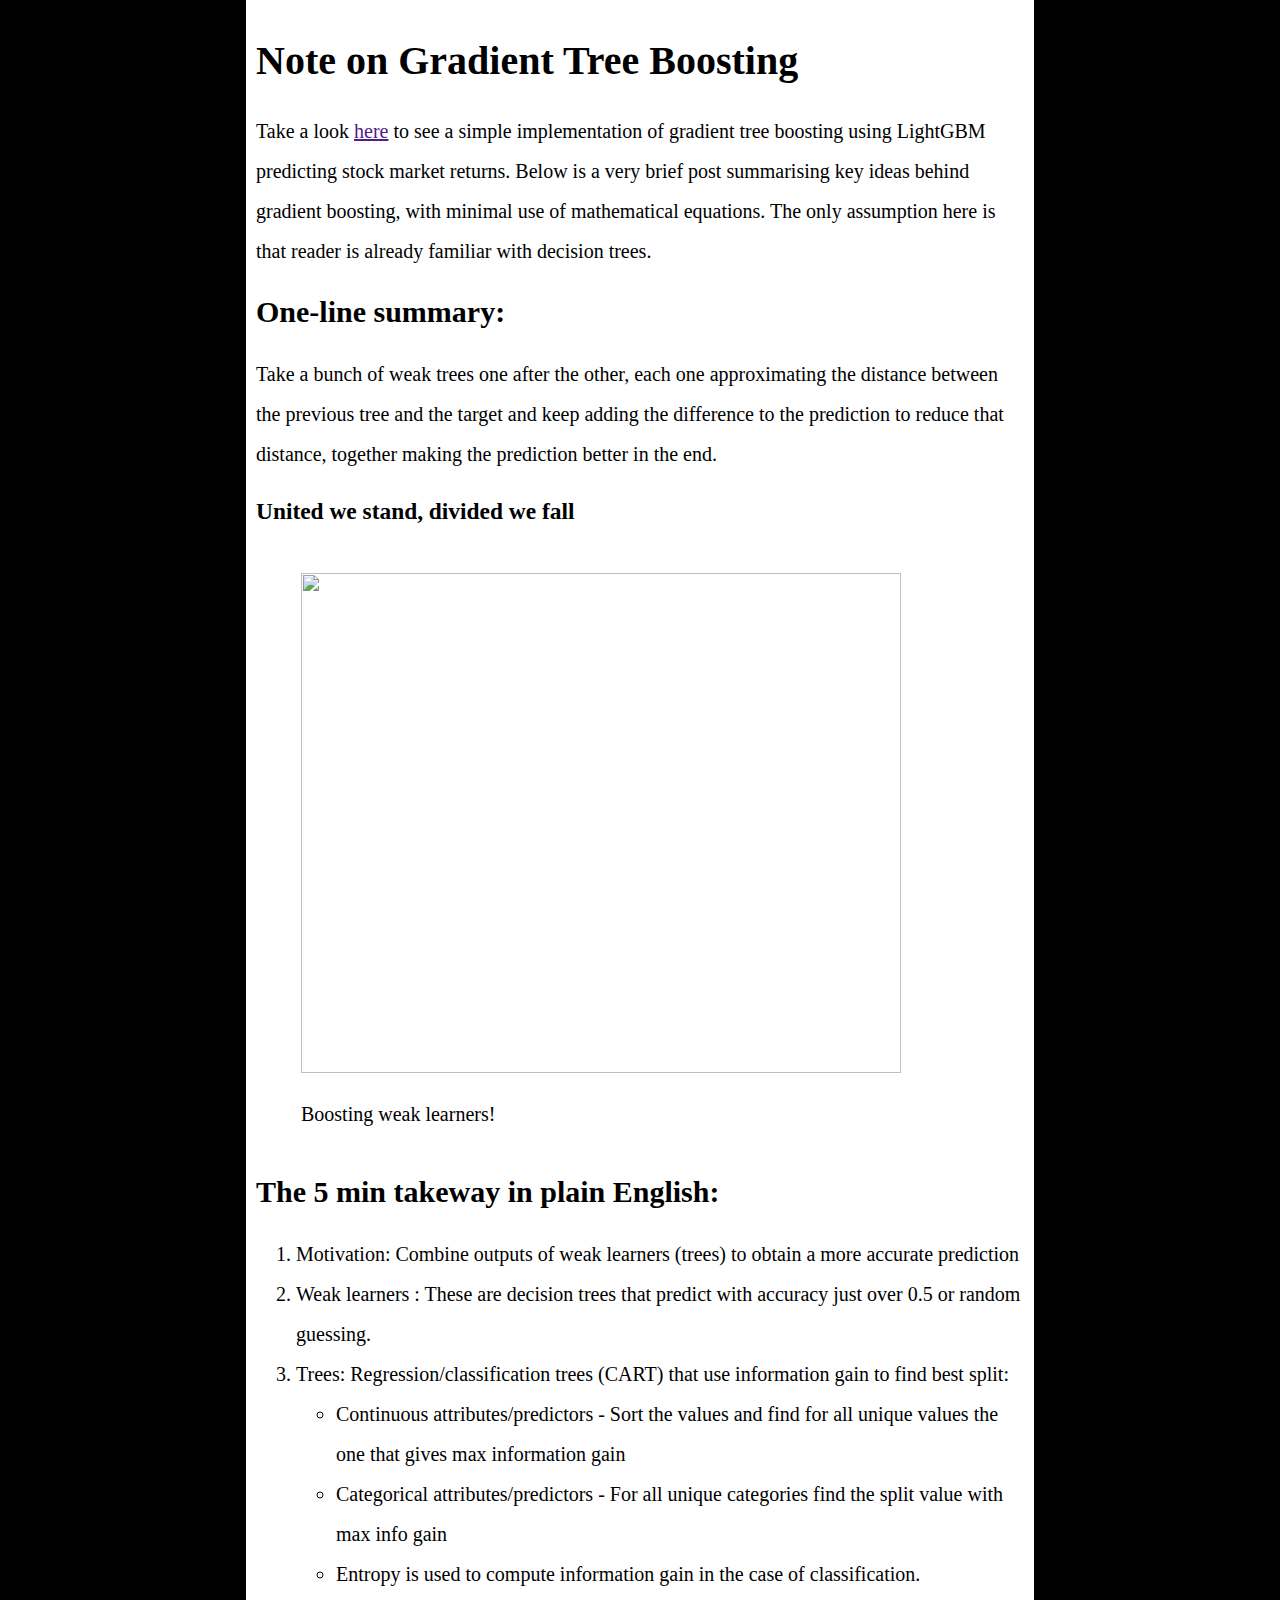
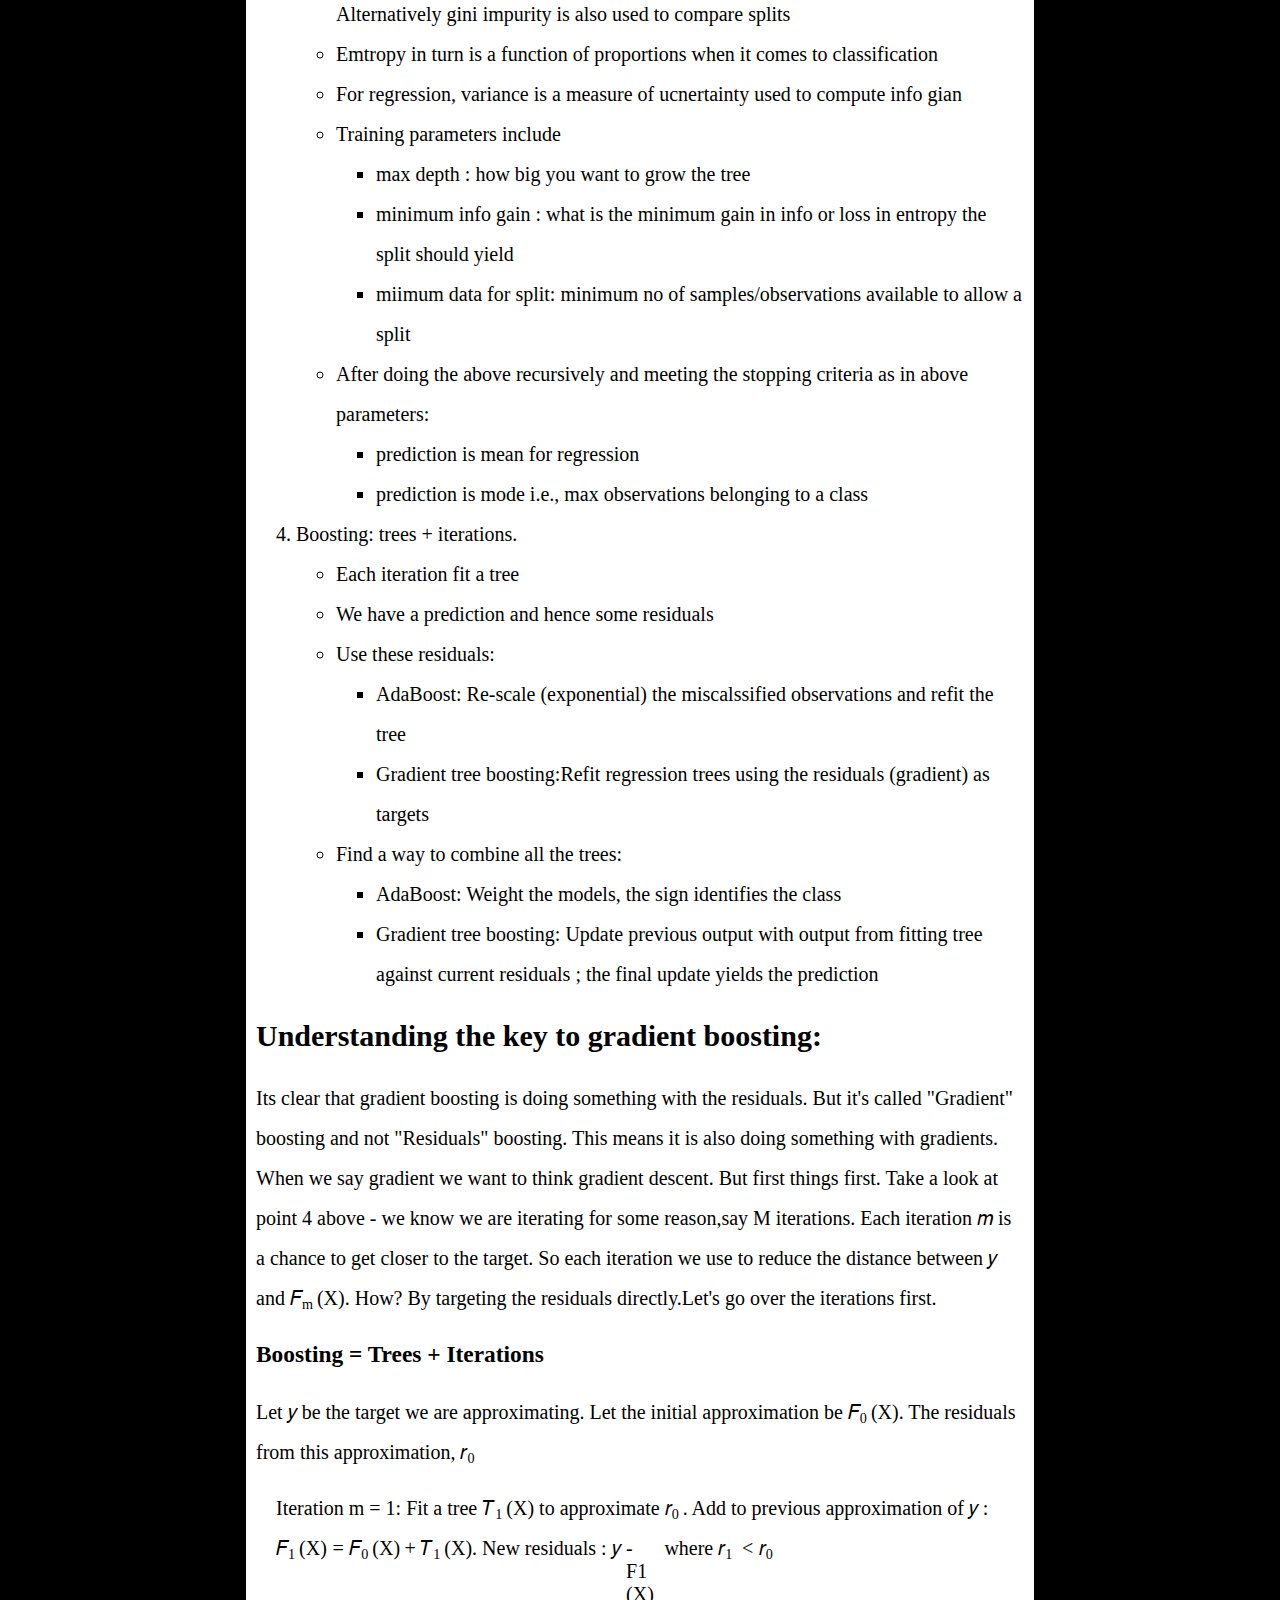
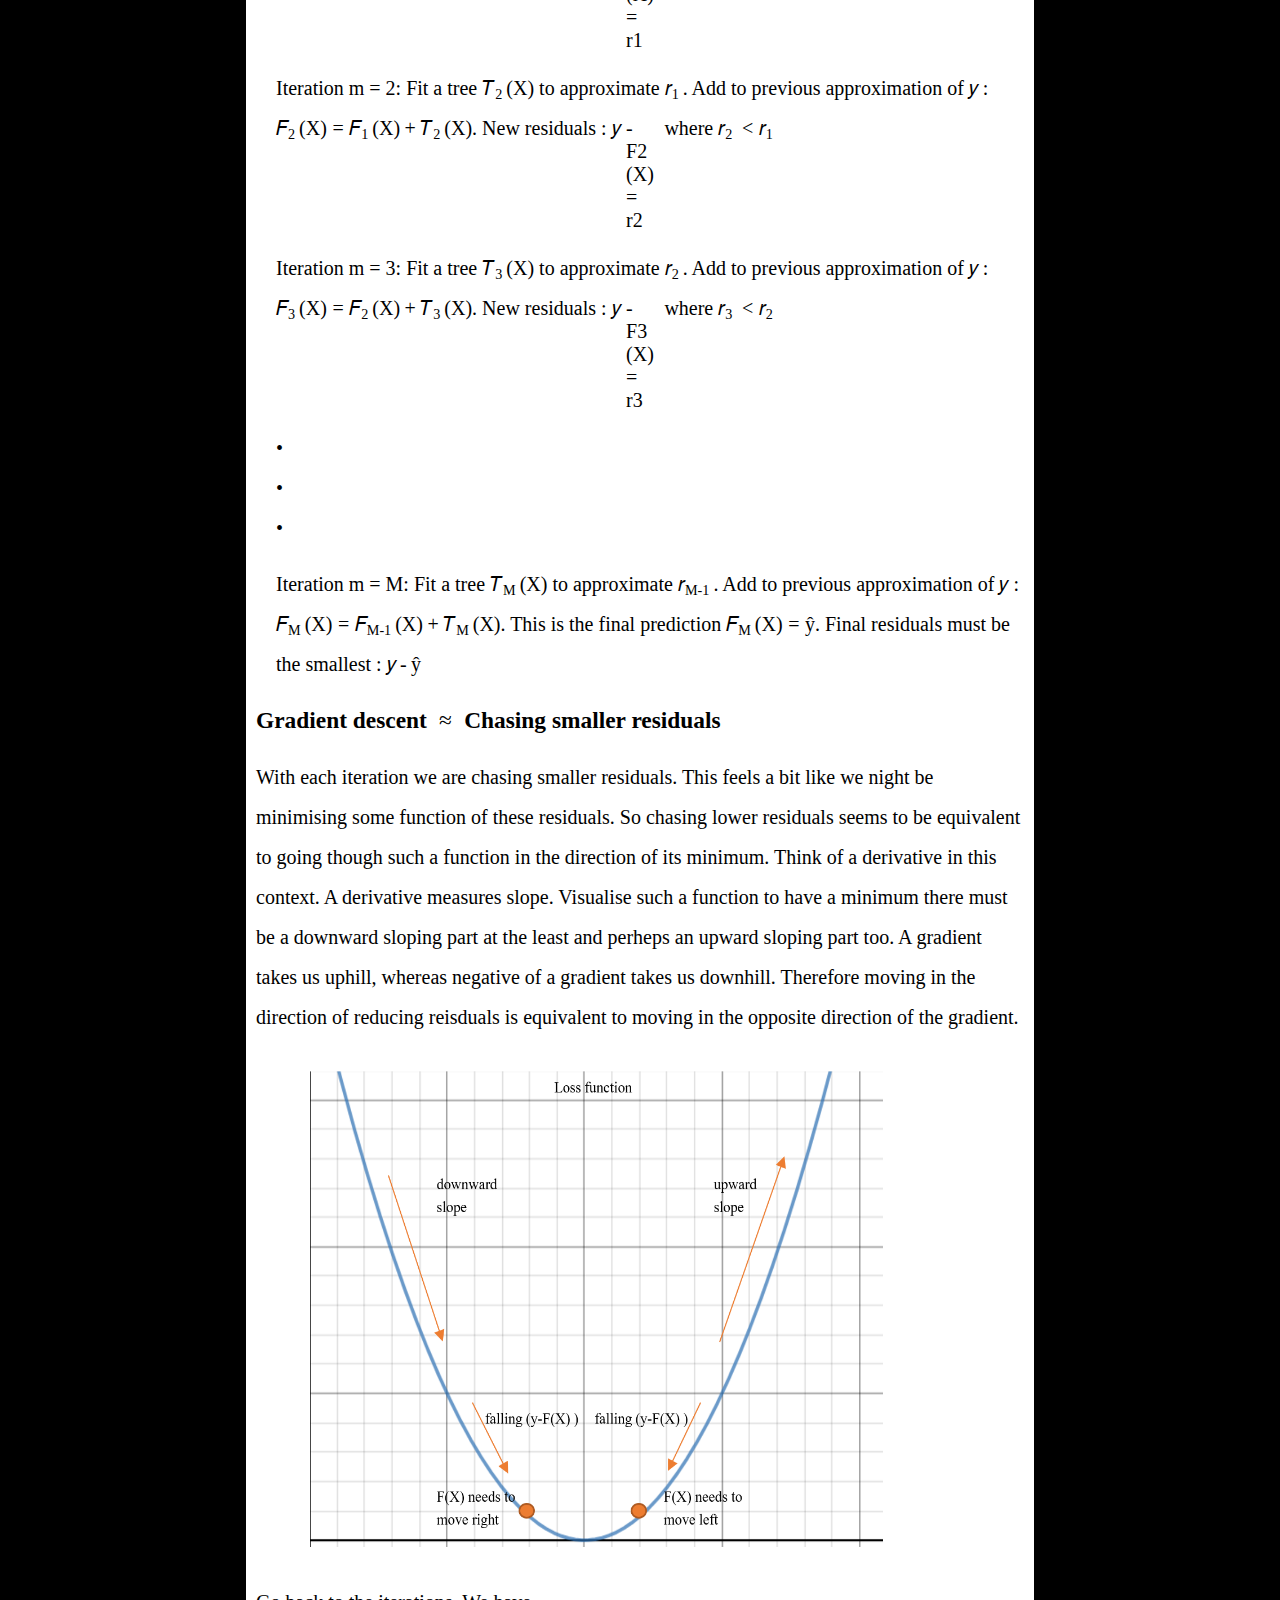
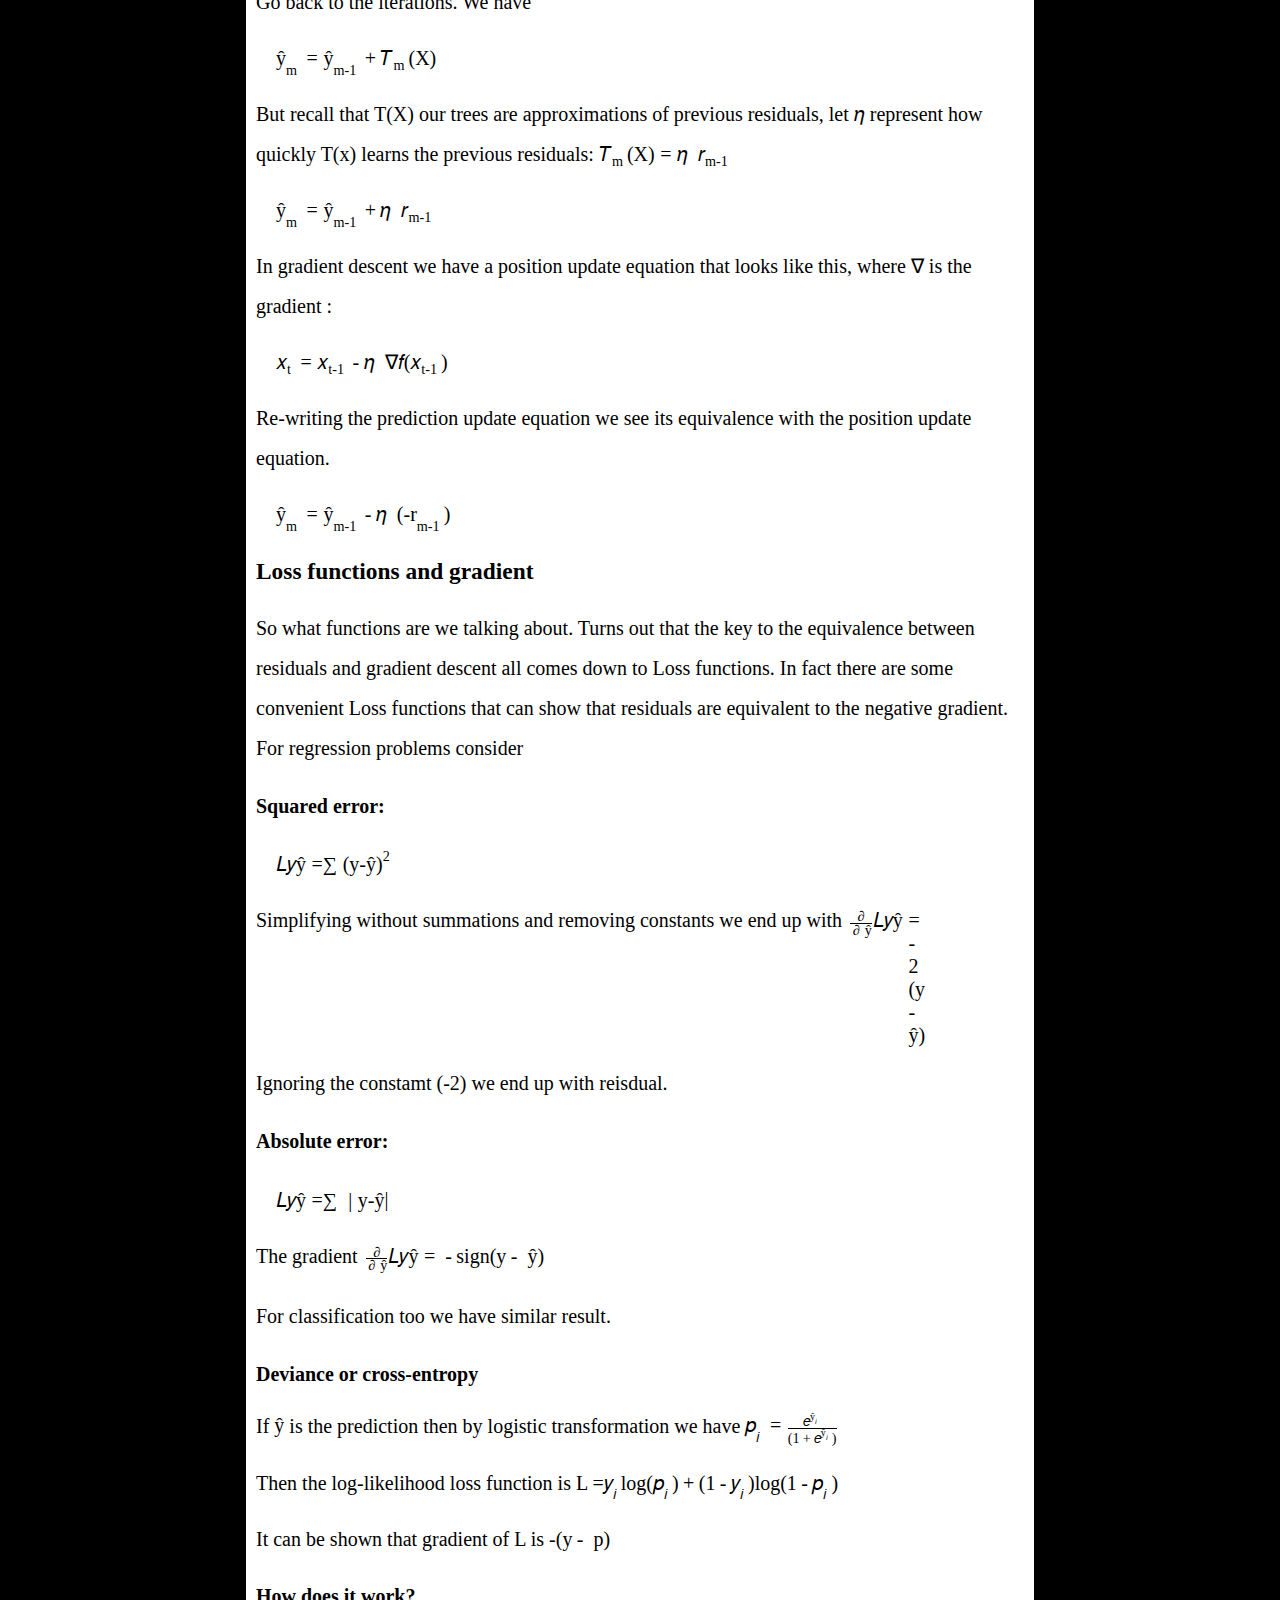
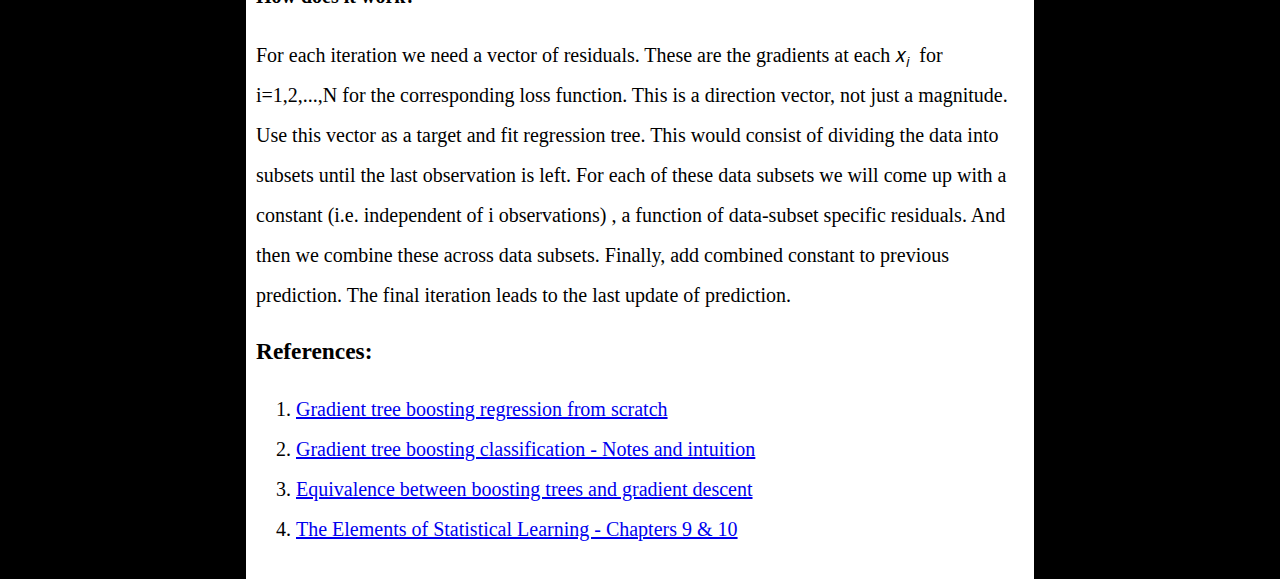
==== posts/01_gbdt.html @ fec8b3bb "html, stylesheets;fixed bug in repo" ====
<!DOCTYPE html>

<html>
    <head>
        <title>
            Note on Gradient Tree Boosting
        </title>
        <meta charset="utf-8">
        <script type="text/javascript"
            src="http://cdn.mathjax.org/mathjax/latest/MathJax.js?config=TeX-AMS-MML_HTMLorMML">
        </script>
        
        <link href="../css/style.css" rel="stylesheet">
    </head>
    <body>
        <div class="content">
            
                <h1>Note on Gradient Tree Boosting</h1>
                <p>
                    Take a look <a href="">here</a> to see a simple implementation of gradient
                    tree boosting using LightGBM predicting stock market returns. Below is a very brief post summarising key ideas behind gradient boosting, with minimal use of mathematical equations. The only assumption here
                    is that reader is already familiar with decision trees.

                </p>
                <h2>One-line summary:</h2>

                
                <p>Take a bunch of weak trees one after the other, each one approximating the distance between the previous tree and the target and keep adding the difference to the prediction to reduce that distance, together making the prediction better in the end. </p>

                <h3>United we stand, divided we fall</h3>

                <div class="container">

                <article>
                    <figure class="giphy">
                        <img src="https://preview.redd.it/2el4qjhitp291.gif?format=png8&s=f9c0ccdc88599c49b24700df84b05f132849954b">
                        <p>Boosting weak learners!</p>
                    </figure>

                </article>
                </div>
                
             <div class="post">
                
                <h2>The 5 min takeway in plain English:</h2>
                
                    <ol>
                        <li>Motivation: Combine outputs of weak learners (trees) to obtain a more accurate prediction</li>
                        <li>Weak learners : These are decision trees that predict with accuracy just over 0.5 or random guessing.</li>
                        <li>Trees: Regression/classification trees (CART) that use information gain to find best split:
                            <ul>
                                <li>Continuous attributes/predictors - Sort the values and find for all unique values the one that gives max information gain</li>
                                <li>Categorical attributes/predictors - For all unique categories find the split value with max info gain</li>
                                <li>Entropy is used to compute information gain in the case of classification. Alternatively gini impurity is also used to compare splits</li>
                                <li>Emtropy in turn is a function of proportions when it comes to classification</li>
                                <li>For regression, variance is a measure of ucnertainty used to compute info gian </li>
                                <li>Training parameters include
                                    <ul>
                                        <li>max depth : how big you want to grow the tree</li>
                                        <li>minimum info gain : what is the minimum gain in info or loss in entropy the split should yield</li>
                                        <li>miimum data for split: minimum no of samples/observations available to allow a split</li>
                                    </ul>  
                                </li>
                                <li>After doing the above recursively and meeting the stopping criteria as in above parameters:</li>
                                <ul>
                                    <li>prediction is mean for regression</li>
                                    <li>prediction is mode i.e., max observations belonging to a class</li>
                                </ul>
                            </ul>
                        </li>
                        <li>Boosting: trees + iterations.
                            <ul>
                                <li>Each iteration fit a tree</li>
                                <li>We have a prediction and hence some residuals</li>
                                <li>Use these residuals:
                                    <ul>
                                        <li>AdaBoost: Re-scale (exponential) the miscalssified observations and refit the tree</li>
                                        <li>Gradient tree boosting:Refit regression trees using the residuals (gradient) as targets</li>
                                    </ul>
                                </li>
                                <li> Find a way to combine all the trees:
                                    <ul>
                                        <li>AdaBoost: Weight the models, the sign identifies the class </li>
                                        <li>Gradient tree boosting: Update previous output with output from fitting tree against current residuals 
                                            ; the final update yields the prediction
                                        </li>
                                    
                                    </ul>
                                </li>

                               
                            </ul>
                        </li>
                        

                    </ol>

                <h2>Understanding the key to gradient boosting:</h2>
                    <p>
                        Its clear that gradient boosting is doing something with the residuals. But it's called "Gradient" boosting and not "Residuals" boosting.
                        This means it is also doing something with gradients. When we say gradient we want to think gradient descent. But first things first. Take a look at point 4 above
                        - we know we are iterating for some reason,say M iterations. Each iteration <math xmlns="http://www.w3.org/1998/Math/MathML"><mi>m</mi></math> is a chance to get closer to the target. 
                        So each iteration we use to reduce the distance between <math xmlns="http://www.w3.org/1998/Math/MathML"><mi>y</mi></math> and <math xmlns="http://www.w3.org/1998/Math/MathML">
                            <msub><mi>F</mi><mn>m</mn></msub><mi>(X)</mi></math>.
                        How? By targeting the residuals directly.Let's go over the iterations first.
                    </p>
                    <h3>Boosting = Trees + Iterations</h3>
                    <p>
                        Let <math xmlns="http://www.w3.org/1998/Math/MathML"><mi>y</mi></math> be the target we are approximating. Let the initial approximation be <math xmlns="http://www.w3.org/1998/Math/MathML">
                            <msub><mi>F</mi><mn>0</mn></msub><mi>(X)</mi></math>. The residuals from this approximation, <math xmlns="http://www.w3.org/1998/Math/MathML">
                                <msub><mi>r</mi><mn>0</mn></msub></math>
                    </p>
                    <p style="margin-left: 20px;">
                        Iteration m = 1: Fit a tree <math xmlns="http://www.w3.org/1998/Math/MathML"><msub><mi>T</mi><mn>1</mn></msub><mi>(X)</mi></math> to approximate <math xmlns="http://www.w3.org/1998/Math/MathML">
                            <msub><mi>r</mi><mn>0</mn></msub></math>. Add to previous approximation of <math xmlns="http://www.w3.org/1998/Math/MathML"><mi>y</mi></math> :  <math xmlns="http://www.w3.org/1998/Math/MathML">
                                <msub><mi>F</mi><mn>1</mn></msub><mi>(X)</mi><mo>=</mo><msub><mi>F</mi><mn>0</mn></msub><mi>(X)</mi><mo>+</mo><msub><mi>T</mi><mn>1</mn></msub><mi>(X)</mi></math>. New residuals : <math xmlns="http://www.w3.org/1998/Math/MathML">
                            <mi>y</mi><mo>-<msub><mi>F</mi><mn>1</mn></msub><mi>(X)</mi><mo>=</mo><msub><mi>r</mi><mn>1</mn></msub></math> where <math xmlns="http://www.w3.org/1998/Math/MathML"><msub><mi>r</mi><mn>1</mn></msub><mo><</mo><msub><mi>r</mi><mn>0</mn></msub></math>

                    </p>
                    <p style="margin-left: 20px;">
                        Iteration m = 2: Fit a tree <math xmlns="http://www.w3.org/1998/Math/MathML"><msub><mi>T</mi><mn>2</mn></msub><mi>(X)</mi></math> to approximate <math xmlns="http://www.w3.org/1998/Math/MathML">
                            <msub><mi>r</mi><mn>1</mn></msub></math>. Add to previous approximation of <math xmlns="http://www.w3.org/1998/Math/MathML"><mi>y</mi></math> :  <math xmlns="http://www.w3.org/1998/Math/MathML">
                                <msub><mi>F</mi><mn>2</mn></msub><mi>(X)</mi><mo>=</mo><msub><mi>F</mi><mn>1</mn></msub><mi>(X)</mi><mo>+</mo><msub><mi>T</mi><mn>2</mn></msub><mi>(X)</mi></math>. New residuals : <math xmlns="http://www.w3.org/1998/Math/MathML">
                            <mi>y</mi><mo>-<msub><mi>F</mi><mn>2</mn></msub><mi>(X)</mi><mo>=</mo><msub><mi>r</mi><mn>2</mn></msub></math> where <math xmlns="http://www.w3.org/1998/Math/MathML"><msub><mi>r</mi><mn>2</mn></msub><mo><</mo><msub><mi>r</mi><mn>1</mn></msub></math>

                    </p>
                    <p style="margin-left: 20px;">
                        Iteration m = 3: Fit a tree <math xmlns="http://www.w3.org/1998/Math/MathML"><msub><mi>T</mi><mn>3</mn></msub><mi>(X)</mi></math> to approximate <math xmlns="http://www.w3.org/1998/Math/MathML">
                            <msub><mi>r</mi><mn>2</mn></msub></math>. Add to previous approximation of <math xmlns="http://www.w3.org/1998/Math/MathML"><mi>y</mi></math> :  <math xmlns="http://www.w3.org/1998/Math/MathML">
                                <msub><mi>F</mi><mn>3</mn></msub><mi>(X)</mi><mo>=</mo><msub><mi>F</mi><mn>2</mn></msub><mi>(X)</mi><mo>+</mo><msub><mi>T</mi><mn>3</mn></msub><mi>(X)</mi></math>. New residuals : <math xmlns="http://www.w3.org/1998/Math/MathML">
                            <mi>y</mi><mo>-<msub><mi>F</mi><mn>3</mn></msub><mi>(X)</mi><mo>=</mo><msub><mi>r</mi><mn>3</mn></msub></math> where <math xmlns="http://www.w3.org/1998/Math/MathML"><msub><mi>r</mi><mn>3</mn></msub><mo><</mo><msub><mi>r</mi><mn>2</mn></msub></math>

                    </p>
                    <p style="margin-left: 20px;">
                        &#8226;<br>
                        &#8226;<br>
                        &#8226;<br>
                    </p>
                    
                    <p style="margin-left: 20px;">
                        Iteration m = M: Fit a tree <math xmlns="http://www.w3.org/1998/Math/MathML"><msub><mi>T</mi><mn>M</mn></msub><mi>(X)</mi></math> to approximate <math xmlns="http://www.w3.org/1998/Math/MathML">
                            <msub><mi>r</mi><mn>M-1</mn></msub></math>. Add to previous approximation of <math xmlns="http://www.w3.org/1998/Math/MathML"><mi>y</mi></math> :  <math xmlns="http://www.w3.org/1998/Math/MathML">
                                <msub><mi>F</mi><mn>M</mn></msub><mi>(X)</mi><mo>=</mo><msub><mi>F</mi><mn>M-1</mn></msub><mi>(X)</mi><mo>+</mo><msub><mi>T</mi><mn>M</mn></msub><mi>(X)</mi></math>. This is the final prediction
                                <math xmlns="http://www.w3.org/1998/Math/MathML"><msub><mi>F</mi><mn>M</mn></msub><mi>(X)</mi><mo>=</mo><mi>&ycirc;</mi></math>. Final residuals must be the smallest : <math xmlns="http://www.w3.org/1998/Math/MathML">
                            <mi>y</mi><mo>-</mo><mi>&ycirc;</mi></math>

                    </p>
                    <h3>Gradient descent <math xmlns="http://www.w3.org/1998/Math/MathML"><mo>&asymp;</mo></math> Chasing smaller residuals</h3>
                    <p>
                        With each iteration we are chasing smaller residuals. This feels a bit like we night be minimising some function of these residuals. So chasing lower residuals seems to be equivalent to going though such a function
                        in the direction of its minimum. Think of a derivative in this context. A derivative measures slope. Visualise such a function to have a minimum there must be a downward sloping part at the least and perheps an upward sloping part too.
                        A gradient takes us uphill, whereas negative of a gradient takes us downhill. Therefore moving in the direction of reducing reisduals is equivalent to moving in the opposite direction of the gradient.
                    </p>
                    <div class="container">
                    <figure class="graph">
                        <img src="../graphics/graph2.png">
                        
                    </figure>
                    </div>
                    
                    
                    <p>
                        Go back to the iterations. We have
                    </p>
                    <p style="margin-left: 20px;">
                        <math xmlns="http://www.w3.org/1998/Math/MathML"> <msub><mi>&ycirc;</mi><mn>m</mn></msub><mo>=</mo><msub><mi>&ycirc;</mi><mn>m-1</mn></msub><mo>+</mo><msub><mi>T</mi><mn>m</mn></msub><mi>(X)</mi></math>

                   </p>
                   <p>
                    But recall that T(X) our trees are approximations of previous residuals, let <math xmlns="http://www.w3.org/1998/Math/MathML"><mi>&eta;</mi></math> represent how quickly T(x) learns the previous residuals: <math xmlns="http://www.w3.org/1998/Math/MathML"><msub><mi>T</mi><mn>m</mn></msub><mi>(X)</mi><mo>=</mo><mi>&eta;</mi><mspace depth="10px" height="10px" width="10px"/><msub><mi>r</mi><mn>m-1</mn></msub></math>
                   </p>

                   <p style="margin-left: 20px;">
                    <math xmlns="http://www.w3.org/1998/Math/MathML"> <msub><mi>&ycirc;</mi><mn>m</mn></msub><mo>=</mo><msub><mi>&ycirc;</mi><mn>m-1</mn></msub><mo>+</mo><mi>&eta;</mi><mspace depth="10px" height="10px" width="10px"/><msub><mi>r</mi><mn>m-1</mn></msub></math>

                   </p>
                   <p>
                    In gradient descent we have a position update equation that looks like this, where  <math xmlns="http://www.w3.org/1998/Math/MathML"><mo>&#x2207;</mo></math> is the gradient :
                   </p>
                   <p style="margin-left: 20px;">

                    <math xmlns="http://www.w3.org/1998/Math/MathML"><msub><mi>x</mi><mn>t</mn></msub><mo>=</mo><msub><mi>x</mi><mn>t-1</mn></msub><mo>-</mo><mi>&eta;</mi><mspace depth="10px" height="10px" width="10px"/><mo>&#x2207;</mo><mi>f</mi></math>(<math xmlns="http://www.w3.org/1998/Math/MathML"><msub><mi>x</mi><mn>t-1</mn></msub></math>)

                   </p>

                    <p>
                    Re-writing the prediction update equation we see its equivalence with the position update equation.
                    </p>

                    </p>

                    <p style="margin-left: 20px;">
                    <math xmlns="http://www.w3.org/1998/Math/MathML"> <msub><mi>&ycirc;</mi><mn>m</mn></msub><mo>=</mo><msub><mi>&ycirc;</mi><mn>m-1</mn></msub><mo>-</mo><mi>&eta;</mi><mspace depth="10px" height="10px" width="10px"/><msub><mi>(-r</mi><mn>m-1</mn></msub></math>)

                    </p>
                    
                    <h3>Loss functions and gradient</h3>
                    <p>
                        So what functions are we talking about. Turns out that the key to the equivalence between residuals and gradient descent all comes down to Loss functions. In fact there are some convenient Loss functions that can show that residuals are equivalent to
                        the negative gradient. For regression problems consider
                    </p>
                    
                        
                        <h4>Squared error:</h4> 
                    <p style="margin-left: 20px;">
                        <math xmlns="http://www.w3.org/1998/Math/MathML"><mi>L</mi><mfenced><mi>y</mi><mi>&ycirc;</mi></mfenced><mo>=&sum;</mo><msup><mi>(y-&ycirc;)</mi><mn>2</mn></msup></math>


                    </p>
                    <p>
                        Simplifying without summations and removing constants we end up with <math xmlns="http://www.w3.org/1998/Math/MathML">
                            <mfrac>
                                <mrow>
                                    <mo>&part;</mo>
                                </mrow>
                                <mrow>
                                    <mo>&part;</mo>
                                    <mspace depth="10px"height="5px" width="5px"/>
                                    <mi>&ycirc;</mi>

                                </mrow>
                            </mfrac>

                            <mi>L</mi>
                            <mfenced>
                                <mi>y</mi><mi>&ycirc;</mi>
                            </mfenced>
                            <mo>=<mo>-</mo><mn>2</mn><mi>(y</mi><mo>-</mo><mo>&ycirc;)</mo>
                            </math>
                    </p>
                    <p>
                        Ignoring the constamt (-2) we end up with reisdual.
                    </p>

                    <h4>Absolute error:</h4>

                    <p style="margin-left: 20px;">
                        <math xmlns="http://www.w3.org/1998/Math/MathML"><mi>L</mi><mfenced><mi>y</mi><mi>&ycirc;</mi></mfenced><mo>=&sum;</mo><mo>|</mo><mi>y-&ycirc;</mi><mo>|</mo></math>
                    </p>
                    <p>
                        The gradient 
                        <math xmlns="http://www.w3.org/1998/Math/MathML">
                            <mfrac>
                                <mrow>
                                    <mo>&part;</mo>
                                </mrow>
                                <mrow>
                                    <mo>&part;</mo>
                                    <mspace depth="10px"height="5px" width="5px"/>
                                    <mi>&ycirc;</mi>

                                </mrow>
                            </mfrac>

                            <mi>L</mi>
                            <mfenced>
                                <mi>y</mi><mi>&ycirc;</mi>
                            </mfenced>
                            <mo>=</mo><mo>-</mo>
                            <mi>sign</mi><mi>(y</mi><mo>-</mo><mo>&ycirc;)</mo>
                            </math>
                    </p>
                    <p>
                        For classification too we have similar result.
                    </p>
                    <h4>Deviance or cross-entropy</h4>
                    If <math xmlns="http://www.w3.org/1998/Math/MathML"><mi>&ycirc;</mi></math> is the prediction then by logistic transformation we have <math xmlns="http://www.w3.org/1998/Math/MathML"><msub><mi fontsize="20px">p</mi><mi>i</mi></msub><mo>=</mo>
                    
                    <mfrac fontsize="30px">
                        <mrow>
                        <msup>
                            <mi fontsize=30px>e</mi>
                            <msub>
                                <mi fontsize=40px>&ycirc;</mi>
                                <mi fontsize=20px>i</mi>

                            </msub>
                            
                        </msup>
                        </mrow>
                        <mrow>
                            <mo fontsize="30px">(</mo>
                            <mn fontsize="30px">1</mn>
                            <mo fontsize="20px">+</mo>
                            <msup>
                                <mi fontsize=30px>e</mi>
                                <msub>
                                    <mi fontsize=40px>&ycirc;</mi>
                                    <mi fontsize=20px>i</mi>
    
                                </msub>
                                
                            </msup>
                        <mo fontsize="30px">)</mo>
                                                   
                        </mrow>
                    </mfrac>                   
                    
                    </math>
                
                <p>
                    Then the log-likelihood loss function is 
                    <math xmlns="http://www.w3.org/1998/Math/MathML"><mi>L = </mi><msub><mi>y</mi><mi>i</mi></msub><mi>log</mi><mo>(</mo><msub><mi>p</mi><mi>i</mi></msub><mo>)</mo>
                        <mo>+</mo><mo>(</mo><mn>1</mn><mo>-</mo><msub><mi>y</mi><mi>i</mi></msub><mo>)</mo><mi>log</mi><mo>(</mo><mn>1</mn><mo>-</mo><msub><mi>p</mi><mi>i</mi></msub><mo>)</mo></math>
                    
                              
                    </p>
                <p>
                    It can be shown that gradient of L is <math xmlns="http://www.w3.org/1998/Math/MathML"><mo>-</mo><mi>(y</mi><mo>-</mo><mo>p)</mo>
                        </math>
                </p>
            
                <h4>How does it work?</h4>

                <p>
                    For each iteration we need a vector of residuals. These are the gradients at each <math xmlns="http://www.w3.org/1998/Math/MathML"><msub><mi>x</mi><mi>i</mi></msub></math> for i=1,2,...,N for the corresponding loss function. This is a direction vector, not just a magnitude.
                    Use this vector as a target and fit regression tree. This would consist of dividing the data into subsets until the last observation is left. For each of these data subsets we will come up with a constant (i.e. independent of i observations) , a function of data-subset specific residuals. And
                    then we combine these across data subsets. Finally, add combined constant to previous prediction. The final iteration leads to the last update of prediction.


                </p>

                <h3>References:</h3>
            
                <ol>
                    <li><a href="https://blog.mlreview.com/gradient-boosting-from-scratch-1e317ae4587d">Gradient tree boosting regression from scratch</a></li>

                    <li><a href="https://zpz.github.io/blog/gradient-boosting-tree-for-binary-classification/">Gradient tree boosting classification - Notes and intuition</a></li>
                
                    <li><a href="https://explained.ai/gradient-boosting/descent.html">Equivalence between boosting trees and gradient descent</a></li>
                
                    <li><a href="https://hastie.su.domains/Papers/ESLII.pdf">The Elements of Statistical Learning - Chapters 9 & 10</a></li>
                
                </ol>


             </div>

                
            
        </div>


    </body>

</html>
---- css/style.css ----
body {
    background-color: black;
    box-sizing:border-box;
    margin: 0;
    padding: 0;
    
  }

  .content {
    height:100%;
    width: 60%;
    margin: 0 auto;
    background-color: white;
    padding: 10px;
    font-size: 1.25em;
  }

.giphy {

    float: left;
    width: 30%;
    margin-right: 10%;
    padding: 5px;
    
}

.graph {
  
width:auto;
height: auto;
max-width:100%;
max-height: 100%;

  
}

p {
    margin: 0.8em 0;
    line-height: 2;

}

ol {

  line-height: 2;
}


.container img {
width: 600px;
height: 500px;

}

.post {
  clear:left;
}
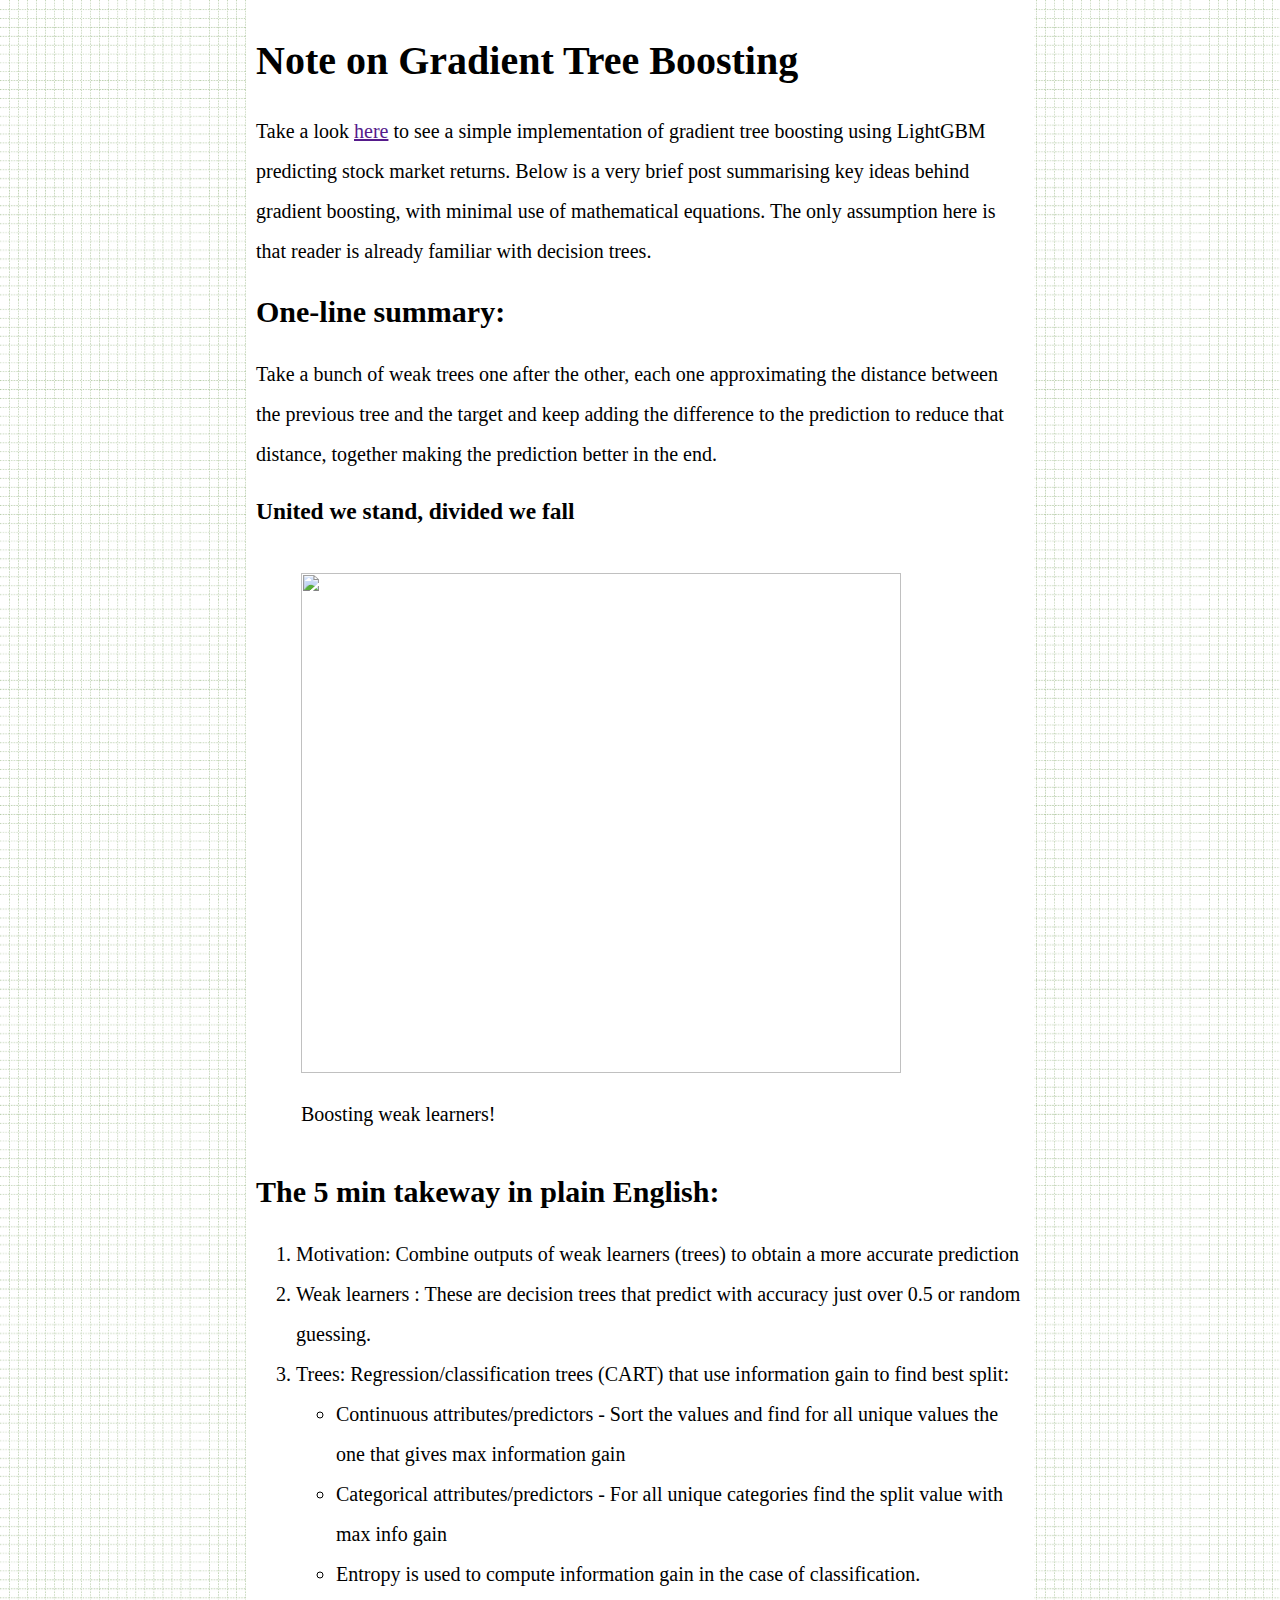
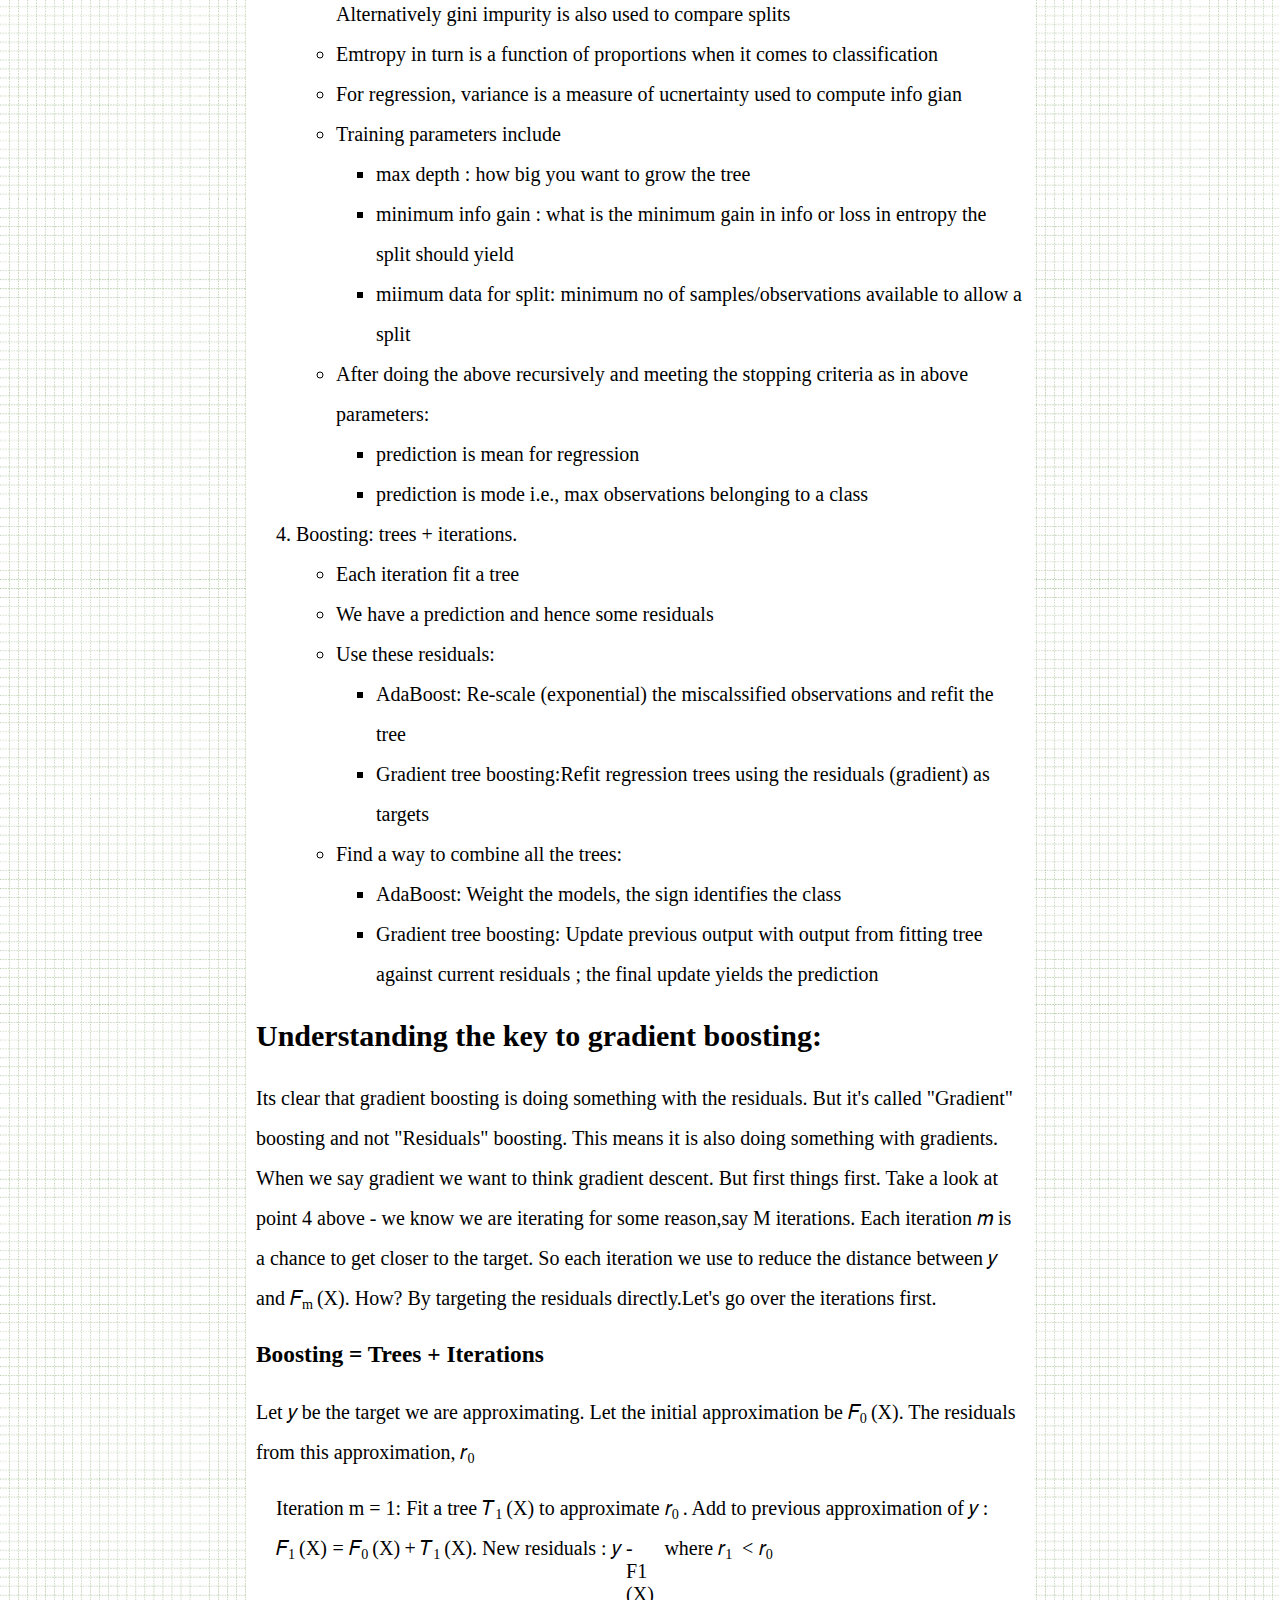
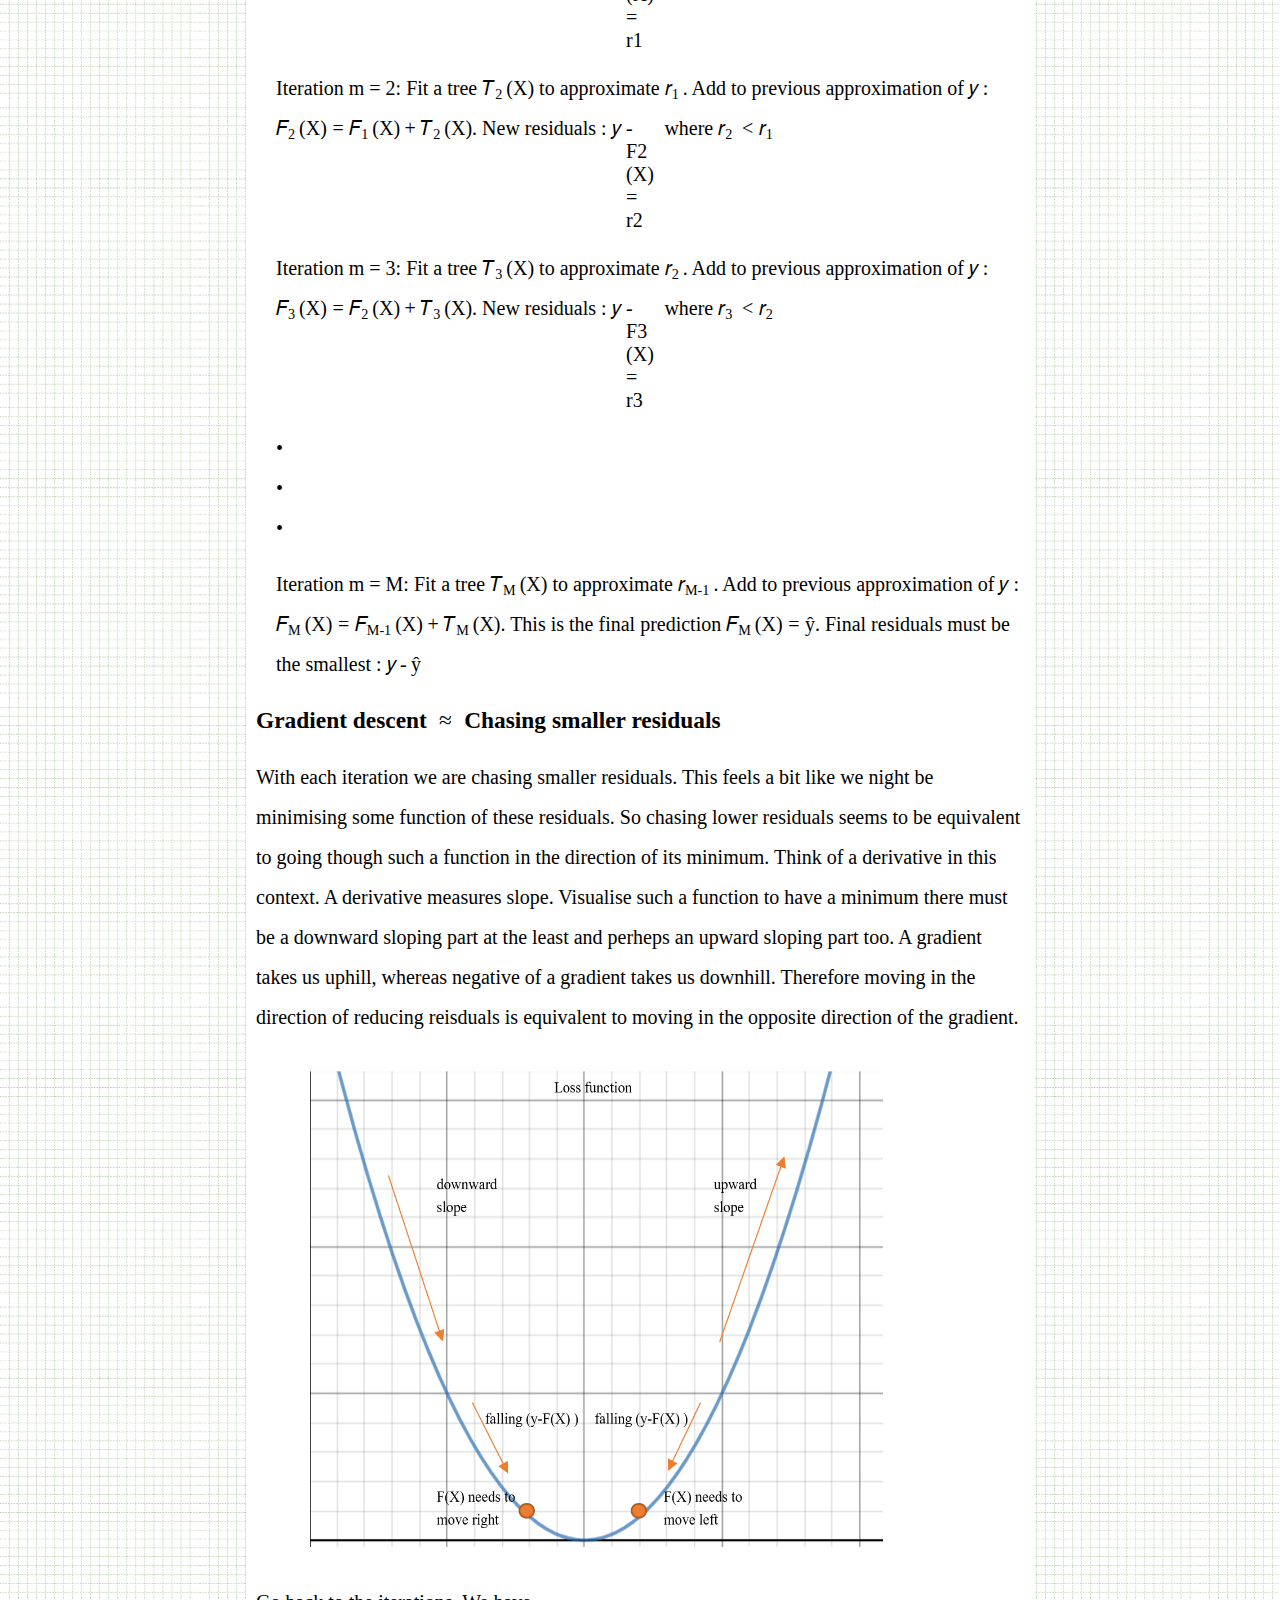
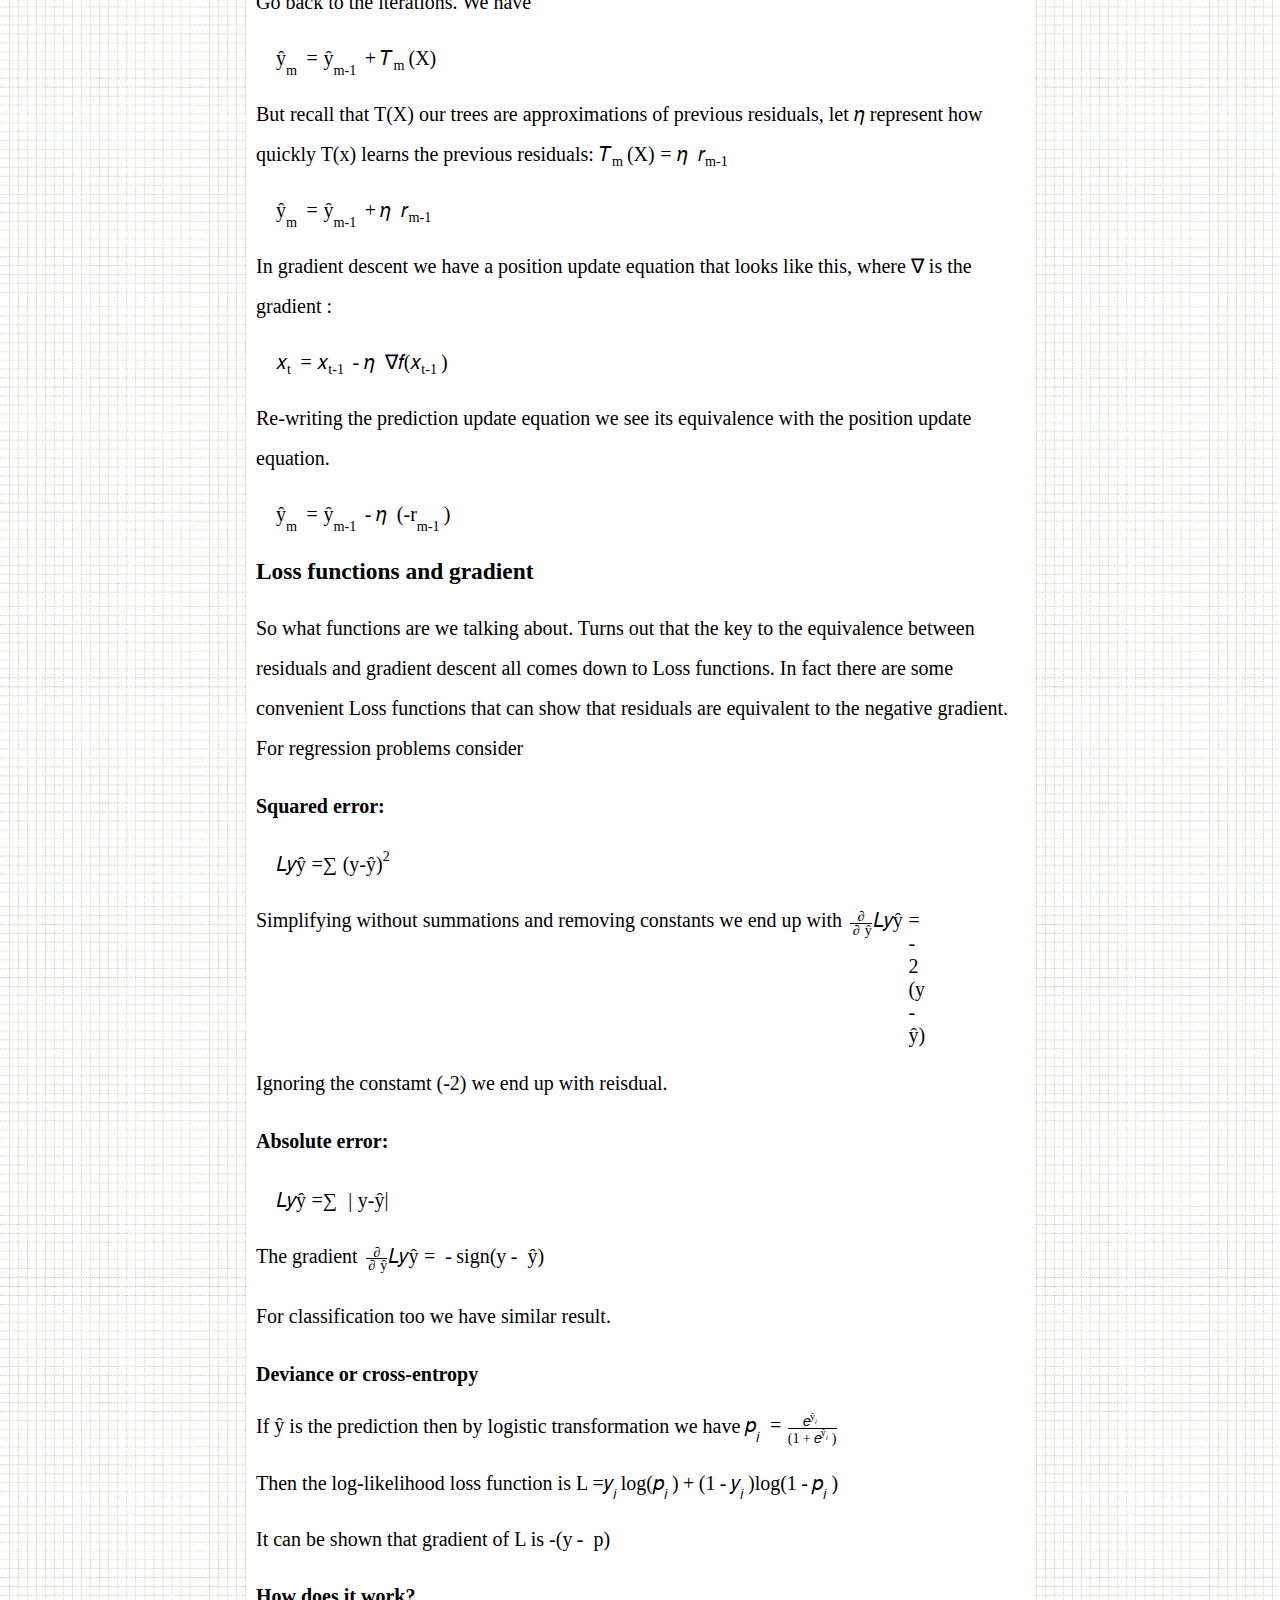
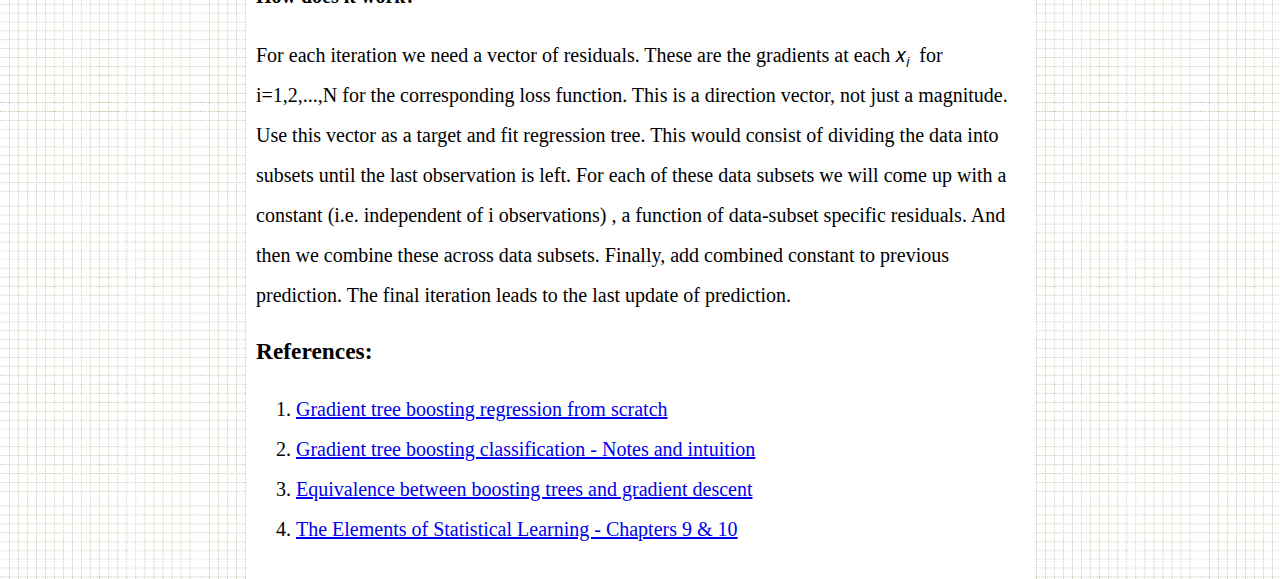
==== commit 821246a8: "restored files; edited first post" ====
--- a/posts/01_gbdt.html
+++ b/posts/01_gbdt.html
@@ -13,6 +13,7 @@
         <link href="../css/style.css" rel="stylesheet">
     </head>
     <body>
+
         <div class="content">
             
                 <h1>Note on Gradient Tree Boosting</h1>
@@ -335,12 +336,17 @@
 
 
              </div>
+        
+             <footer class="page-footer">
+
+             </footer>
 
                 
             
         </div>
 
 
+
     </body>
 
 </html>--- a/css/style.css
+++ b/css/style.css
@@ -3,6 +3,8 @@
     box-sizing:border-box;
     margin: 0;
     padding: 0;
+    background-image: url(../graphics/blog_post_back2.jpg);
+    background-size: 200px;
     
   }
 
@@ -13,7 +15,7 @@
     background-color: white;
     padding: 10px;
     font-size: 1.25em;
-  }
+  } 
 
 .giphy {
 
